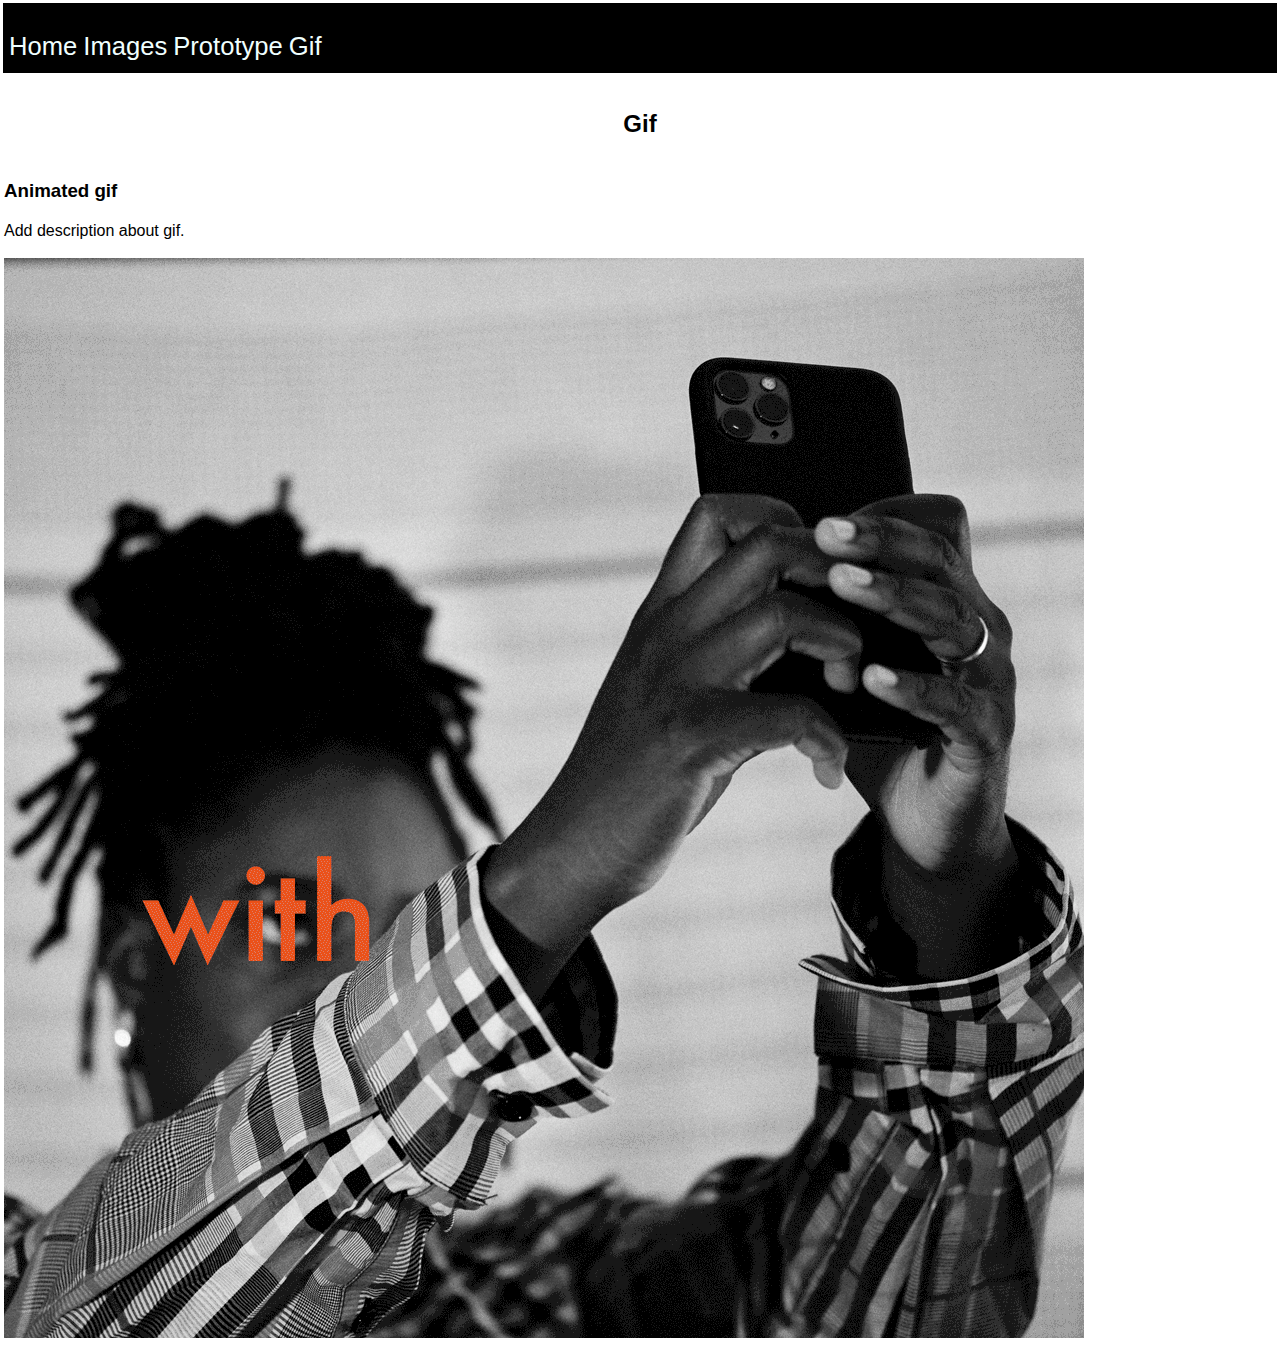
==== gif.html @ e5da4d89 "master 2" ====
<!DOCTYPE html>
<html lang="en">
  <head>
    <meta charset="UTF-8" />
    <meta name="viewport" content="width=device-width, initial-scale=1.0" />
    <meta http-equiv="X-UA-Compatible" content="ie=edge" />
    <link rel="stylesheet" href="./css/styles.css" />

    <title>JAD Gif</title>
  </head>
  <body>
    <header>
      <nav class="main-nav">
        <ul>
          <li><a href="./index.html">Home</a></li>
          <li><a href="./images.html">Images</a></li>
          <li><a href="./prototype.html">Prototype</a></li>
          <li><a href="./gif.html">Gif</a></li>
        </ul>
      </nav>
    </header>
    <h2 class="main-title">Gif</h2>

    <div class="gif_text">
      <h3 class="small_title">Animated gif</h3>
      <p>
        Add description about gif.
      </p>
      <img src="/images/Untitled-1.gif" alt="moving head" />
    </div>
  </body>
</html>
---- css/styles.css ----
* {
  padding: 1px;
  box-sizing: border-box;
  font-family: Helvetica, Arial, sans-serif;
}

html {
  height: 100%;
}
body {
  background-color: white;
  margin: 0;
  min-height: 100vh;
}

.main-nav {
  background-color: black;
  font-size: 1.6rem;
  margin-bottom: 15px;
  height: 70px;
  list-style: none;
}
.main-nav li {
  display: block;
  float: left;
  margin-left: 2px;
}
a {
  color: azure;
  text-decoration: none;
}

.main-nav li a:hover {
  color: grey;
}

.main-title {
  text-align: center;
}
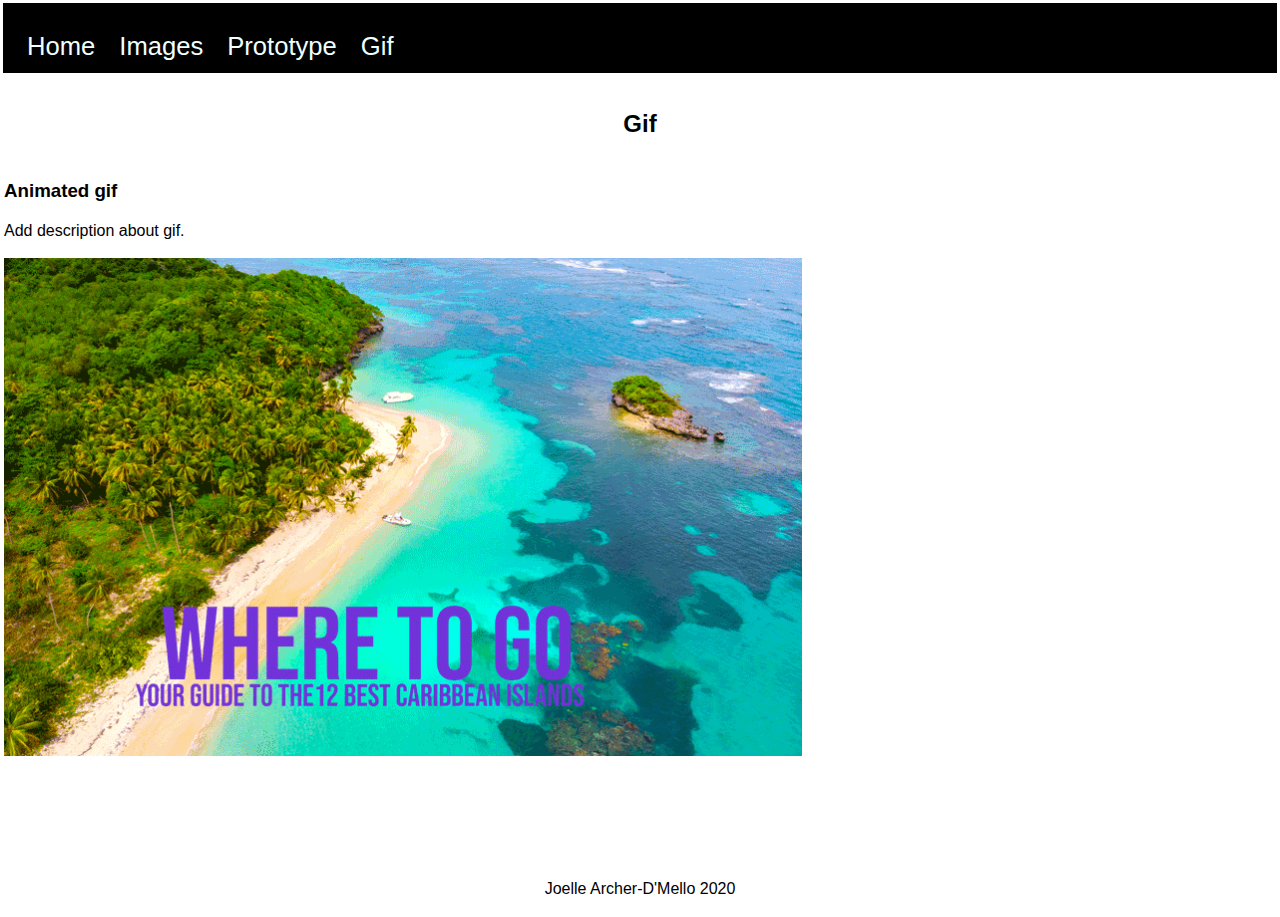
==== commit 769a127a: "14.07 final" ====
--- a/gif.html
+++ b/gif.html
@@ -26,7 +26,14 @@
       <p>
         Add description about gif.
       </p>
-      <img src="/images/Untitled-1.gif" alt="moving head" />
+      <img
+        class="image-gif"
+        src="/images/Home-image_Gif_3.gif"
+        alt="moving head"
+      />
     </div>
+    <footer>
+      <p>Joelle Archer-D'Mello 2020</p>
+    </footer>
   </body>
 </html>
--- a/css/styles.css
+++ b/css/styles.css
@@ -23,7 +23,7 @@
 .main-nav li {
   display: block;
   float: left;
-  margin-left: 2px;
+  margin-left: 20px;
 }
 a {
   color: azure;
@@ -37,3 +37,26 @@
 .main-title {
   text-align: center;
 }
+.image1 {
+  width: 800px;
+  height: 500px;
+}
+
+.image-gif {
+  width: 800px;
+  height: 500px;
+}
+.prototype-image-web {
+  width: 800px;
+  height: 500px;
+}
+
+.prototype-image-mobile {
+  width: 240px;
+  height: 500px;
+}
+
+footer {
+  text-align: center;
+  margin-top: 100px;
+}
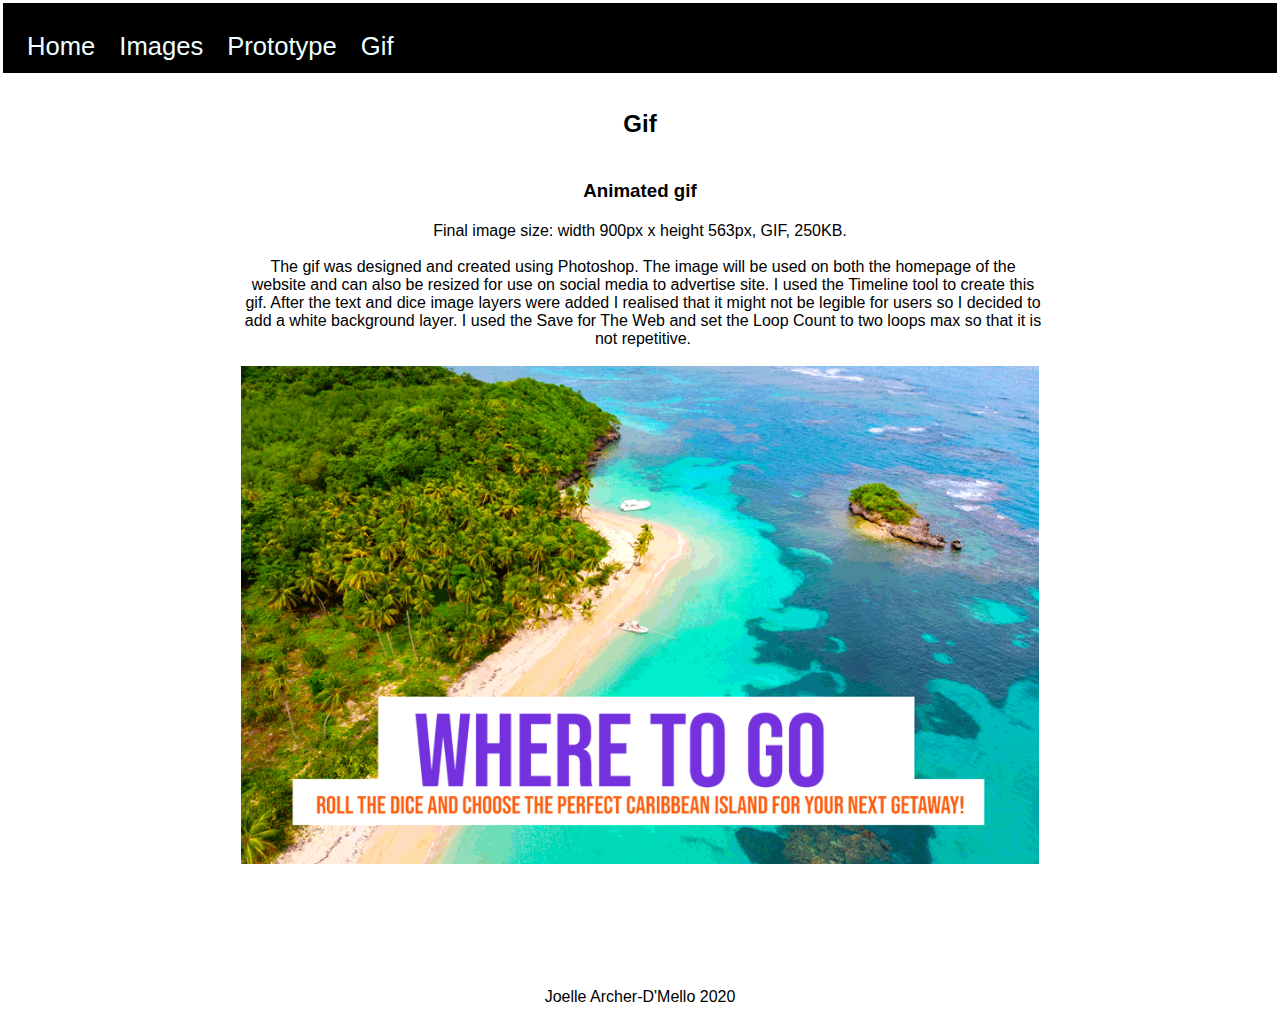
==== commit bbf73605: "JAD submission" ====
--- a/gif.html
+++ b/gif.html
@@ -21,16 +21,22 @@
     </header>
     <h2 class="main-title">Gif</h2>
 
-    <div class="gif_text">
+    <div class="gif-section">
       <h3 class="small_title">Animated gif</h3>
       <p>
-        Add description about gif.
+        Final image size: width 900px x height 563px, GIF, 250KB.
       </p>
-      <img
-        class="image-gif"
-        src="/images/Home-image_Gif_3.gif"
-        alt="moving head"
-      />
+
+      <p class="gif-text">
+        The gif was designed and created using Photoshop. The image will be used
+        on both the homepage of the website and can also be resized for use on
+        social media to advertise site. I used the Timeline tool to create this
+        gif. After the text and dice image layers were added I realised that it
+        might not be legible for users so I decided to add a white background
+        layer. I used the Save for The Web and set the Loop Count to two loops
+        max so that it is not repetitive.
+      </p>
+      <img class="image-gif" src="/images/home-image.gif" alt="moving head" />
     </div>
     <footer>
       <p>Joelle Archer-D'Mello 2020</p>
--- a/css/styles.css
+++ b/css/styles.css
@@ -25,9 +25,13 @@
   float: left;
   margin-left: 20px;
 }
+
 a {
   color: azure;
   text-decoration: none;
+}
+.source-link {
+  color: green;
 }
 
 .main-nav li a:hover {
@@ -40,6 +44,28 @@
 .image1 {
   width: 800px;
   height: 500px;
+  margin-bottom: 50px;
+}
+
+.orig-img-1,
+.orig-img-2,
+.orig-img-3 {
+  color: green;
+}
+
+.image2 {
+  width: 500px;
+  height: 375px;
+}
+
+.image6 {
+  width: 175px;
+  height: 43px;
+}
+
+.image-logo {
+  width: 80px;
+  height: 80px;
 }
 
 .image-gif {
@@ -52,11 +78,35 @@
 }
 
 .prototype-image-mobile {
-  width: 240px;
-  height: 500px;
+  width: 365px;
+  height: 802px;
 }
 
 footer {
   text-align: center;
   margin-top: 100px;
 }
+.prototype_text {
+  text-align: center;
+}
+
+.image_text {
+  text-align: center;
+  margin-bottom: 5px;
+}
+
+.image_section {
+  text-align: center;
+  margin-bottom: 75px;
+}
+
+.gif-section {
+  text-align: center;
+  margin-bottom: 5px;
+}
+
+.gif-text {
+  min-width: 50em;
+  max-width: 15em;
+  margin-left: 240px;
+}
